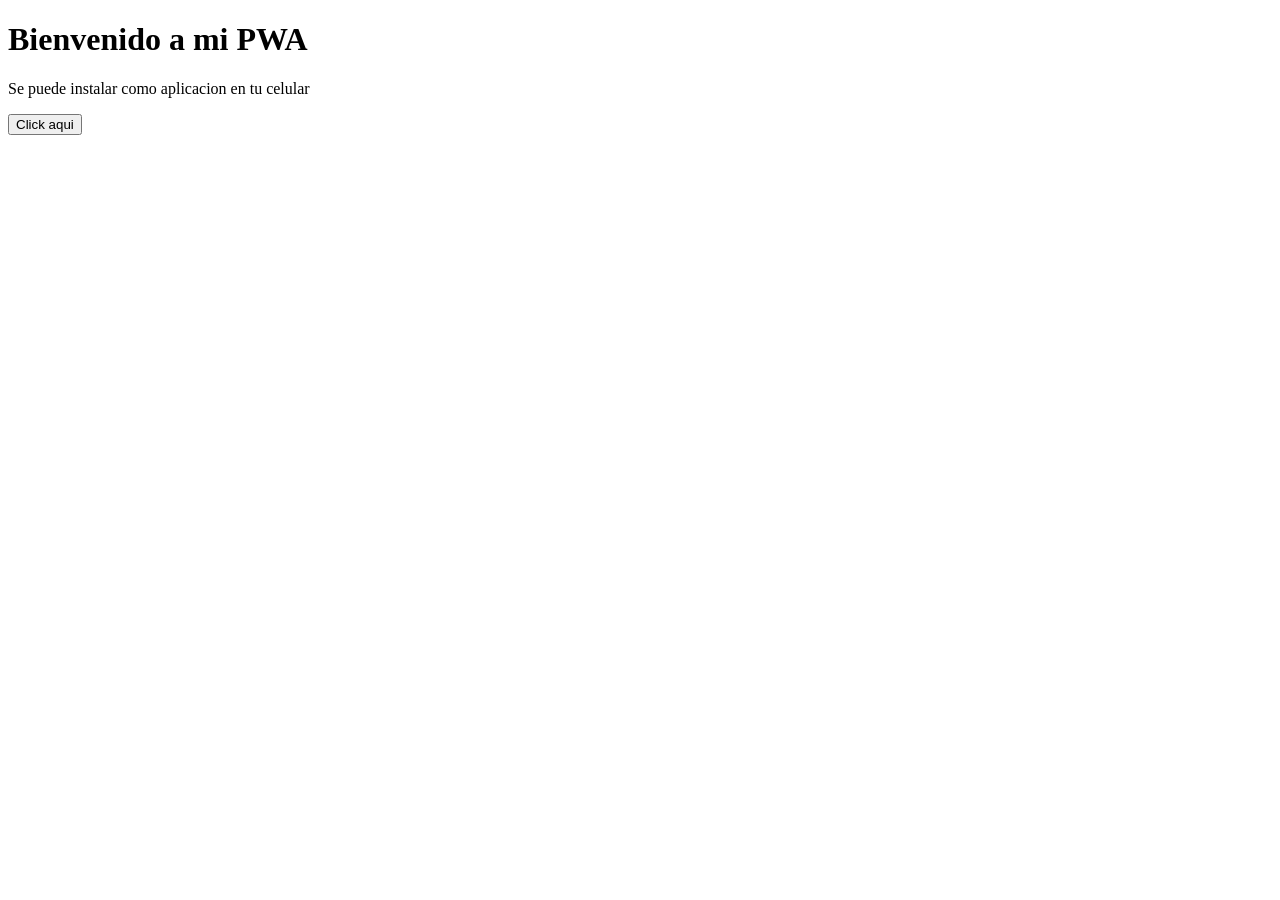
==== index.html @ 58967c16 "commit 1 PWA" ====
<!DOCTYPE html>
<html lang="es">
<head>
    <meta charset="UTF-8">
    <meta name="viewport" content="width=device-width, initial-scale=1.0">
    <title>Mi primera PWA</title>

    <!--vincular el manifest -->
    <link rel="manifest" href="manifest.json">

    <!-- color de la barra de navegacion en moviles-->
    <meta name="theme-color" content="#2196f3"/>
</head>

<body>
    <h1>Bienvenido a mi PWA</h1>    
    <P>Se puede instalar como aplicacion en tu celular</P>
    <button onclick="alert('Hola desde la PWA')">Click aqui</button>

    <!-- Registrat el service worker -->
     <script>
        if("ServiceWorker" in navigator){
            navigator.serviceWorker.register("sw.js")
                .then(reg => console.log("Service Worker registrado"))
                .catch(err => console.log("Error al registrar el Service Worker"));
        }
     </script>
</body>
</html>
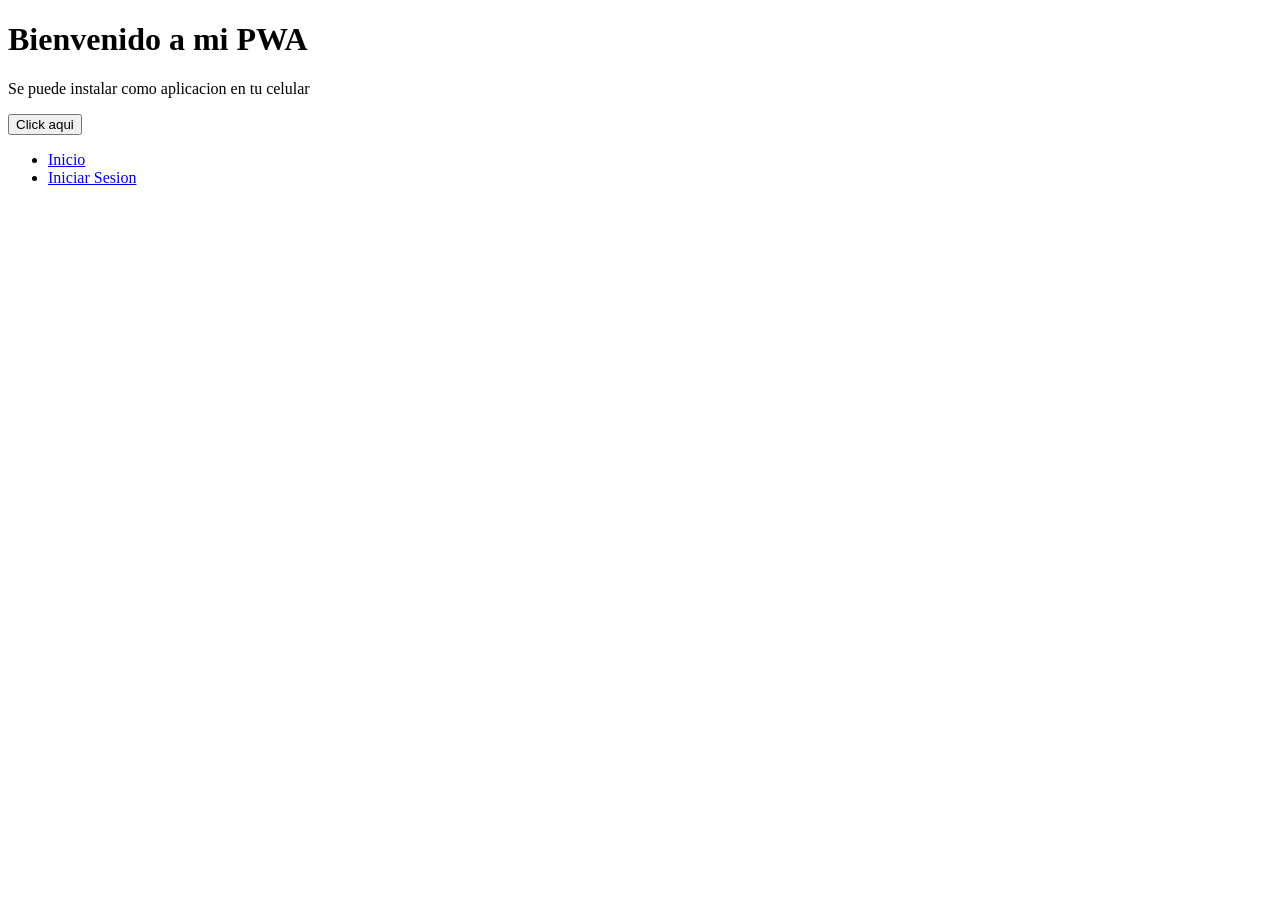
==== commit f32ddbb9: "login" ====
--- a/index.html
+++ b/index.html
@@ -4,6 +4,8 @@
     <meta charset="UTF-8">
     <meta name="viewport" content="width=device-width, initial-scale=1.0">
     <title>Mi primera PWA</title>
+
+    <base href="/PWA-ejemplo/">
 
     <!--vincular el manifest -->
     <link rel="manifest" href="manifest.json">
@@ -17,13 +19,18 @@
     <P>Se puede instalar como aplicacion en tu celular</P>
     <button onclick="alert('Hola desde la PWA')">Click aqui</button>
 
+    <ul>
+        <li><a href="PWA-ejemplo/index.html">Inicio</a></li>
+        <li><a href="PWA-ejemplo/login.html">Iniciar  Sesion</a></li>
+    </ul>
+
     <!-- Registrat el service worker -->
-     <script>
+    <script>
         if("ServiceWorker" in navigator){
-            navigator.serviceWorker.register("sw.js")
+            navigator.serviceWorker.register('/PWA-ejemplo/sw.js')
                 .then(reg => console.log("Service Worker registrado"))
                 .catch(err => console.log("Error al registrar el Service Worker"));
         }
-     </script>
+    </script>
 </body>
 </html>
